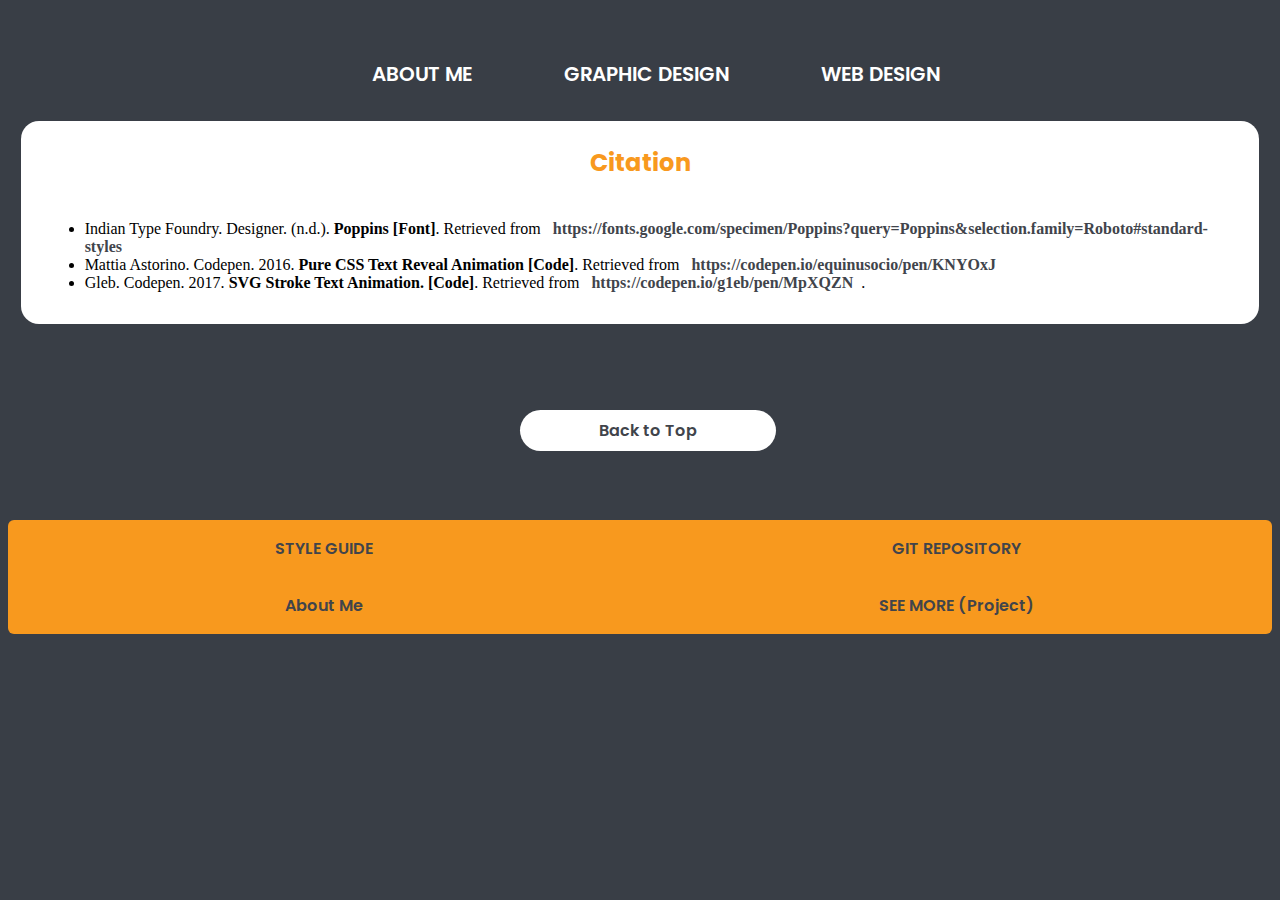
==== citation.html @ ddcc0ab2 "Add citation page" ====
<!DOCTYPE html>
<html lang="en">
<head>
    <title>PO3 Citation</title>
    <meta charset="utf-8">
    <link rel="stylesheet" href="css/main.css" title="sytle" type="text/css" media="all" />
    <meta name="viewport" content="width=device-width, initial-scale=1.0s">
     <link href='https://fonts.googleapis.com/css?family=Poppins' rel='stylesheet'>

</head>

<body>

	<header id="top">

    <!-- PC Nav Bar -->

		<nav>
	       <ul>        
        <li><a href="temp.html">ABOUT ME</a></li>
        <li><a href="graphic.html">GRAPHIC DESIGN</a></li>
        <li><a href="web.html">WEB DESIGN</a></li>
        </ul>
		</nav>

    <!-- Mobile Phone Nav Bar -->

     <div class="mobile_menu">
            <div id="main">
                <span onclick="openNav()">&#9776; Leng</span>
            </div>

            <div id="mySidenav" class="sidenav">
                <a href="javascript:void(0)" class="closebtn" onclick="closeNav()">&times;</a>
                <a href="temp.html">ABOUT ME</a>
                <a href="graphic.html">GRAPHIC DESIGN</a>
                <a href="web.html">WEB DESIGN</a>
                

            </div>
        </div>

    <script src="js/main.js"></script>

</header>
    <section class="divider">

      <div class="element-container">
        <h3>Citation</h3>

        <ul>
          <li>Indian Type Foundry. Designer. (n.d.). <strong>Poppins [Font]</strong>. Retrieved from <a class="citationLink" href="https://fonts.google.com/specimen/Poppins?query=Poppins&selection.family=Roboto#standard-styles">https://fonts.google.com/specimen/Poppins?query=Poppins&selection.family=Roboto#standard-styles</a></li>
          <li>Mattia Astorino. Codepen. 2016. <strong>Pure CSS Text Reveal Animation [Code]</strong>. Retrieved from <a class="citationLink" href="https://codepen.io/equinusocio/pen/KNYOxJ">https://codepen.io/equinusocio/pen/KNYOxJ</a></li>
          <li>Gleb. Codepen. 2017. <strong>SVG Stroke Text Animation. [Code]</strong>. Retrieved from <a class="citationLink" href="https://codepen.io/g1eb/pen/MpXQZN">https://codepen.io/g1eb/pen/MpXQZN</a>.</li>
        </ul>

      </div>

      
    </section>








      <!-- BACK TO TOP BUTTON-->

      <section class="back-to-top">
        <div class="top-button">
        <a class="button-nav-back" href="#top">Back to Top </a>
        </div>
      </section>


  <footer>


      <div class="footerd">
            <a class="footerhover" href="index.html">STYLE GUIDE</a>
      </div>

      <div class="footerd">
            <a class="footerhover" href="https://github.com/hannah-leng/IAT339_PO3_Xiaohan_Leng">GIT REPOSITORY</a>
      </div>

      <div class="footerd">
            <a class="footerhover" href="temp.html">About Me</a>
      </div>

      <div class="footerd">
            <a class="footerhover" href="graphic.html">SEE MORE (Project)</a>
      </div>


  </footer>

</body>
</html>
---- css/main.css ----
/*
  STYLE GUIDE STYLING FOR PO3 --- Xiaohan Leng
*/

@import url('https://fonts.googleapis.com/css?family=Poppins:400,500,600,700&display=swap');

*{
	box-sizing: border-box;
}

body{
	
	background-color:#393e46;

}

h1{
	font-family:"Poppins";
	font-size: 36px;
	color:#41444b;
}

h2{
	font-family:"Poppins";
	color:#41444b;
	font-size:30px;

}

h2.process{
	font-family:"Poppins";
	color:#41444b;
	font-size:18px;

}

.processThin{
	font-family:"Poppins";
	color:#41444b;
	font-weight:100;
	font-size:18px;

}

.processThick{
	font-family:"Poppins";
	color:white;
	font-weight:000;
	font-size:18px;

}

.processThinWhite{
	font-family:"Poppins";
	color:white;
	font-weight:100;
	font-size:18px;

}

h3{
	font-family:"Poppins";
	color:#F8991E;
	font-size:24px;
}

h3.nameTitle{
	font-size:32px;
}

h3.serviceTitle{
	font-family:"Poppins";
	color:white;
	font-size:24px;

}

.introTitle{

	font-size:32px;
	align-self: left;
}

h4{
	font-family:"Poppins";
	color:#41444b;
	font-size:20px;

}

h5{
	font-family:"Poppins";
	color:#F8991E;
	font-size:16px;

}

h5.homepage-sub{
	font-family:"Poppins";
	color:#F8991E;
	font-size:16px;

}

p{
	font-family:"Poppins";
}

p.introP{
	font-family:"Poppins";
	color:white;
}

code{
	background-color:#646464;
	border-radius: 8px;
	padding:1rem;
	display:flex;
	color:#ffffff;

}

footer{

	background-color:#F8991E;
	width:100%;
	align-items: center;
	justify-content: space-around;
	display:flex;
	flex-wrap: wrap;
	border-radius: 6px;
	padding:none;

}
a.footerhover:hover{

	color:white;
	font-size:18px;
	font-style: italic;

}

a.nameL:hover{


	font-size:18px;
	color:#F8991E;
	font-style: italic;
}

div.footerd{
	display:flex;
	justify-content: center;
	width:50%;
	padding-top: 1rem;
	padding-bottom: 1rem;
}

span.highlight{
	color:#F8991E;
	font-weight:600;
}

.fillOrange{

	display:flex;
	width:100%;
	height:10vh;
	background-color: #F8991E;
	justify-content: center;
	border-radius: 0px;

}

.subTit{
	width:100%;
	display:flex;
	justify-content: center;
}


.Graphik{
  font-family: Graphik;
  font-weight: 600;
}

.introGraphik{
  font-family: Graphik;
  font-weight: 600;
  color:white;
}

.font-title{
	width:100%;
	display:flex;
	justify-content: center;

}

.half-title{
	width:50%;
	display:flex;
	justify-content: center;

}





.icon-container{
	width:60%;
	display:flex;
	justify-content: center;




}

.mag-col-1{
	
	padding-left:1rem;
	padding-right:1rem;
	width:50%;
	display:flex;
	flex-wrap: wrap;
	justify-content: space-around;
	background-color:white;
	border-radius: 16px;
}

.web-col-1{
	
	
	width:100%;
	display:flex;
	flex-wrap: wrap;
	justify-content: center;
	background-color:white;
	border-radius: 16px;
}

.mag-col-2{
	
	padding-left:1rem;
	padding-right:1rem;
	width:30%;
	display:flex;
	flex-wrap:wrap;
	justify-content: center;
	border:solid white;
	
	border-radius: 16px;
}

.img-con{
	margin:0.5rem;
	display:flex;
	width:100%;
	border: solid 4px #393e46;
	border-radius: 16px;
}

div.text-con{
	
	display:flex;
	flex-wrap: wrap;
	width:100%;
	justify-content: center;
	border-radius: 16px;
	border:dashed black;
}

.font-title-1{

	padding-left:1rem;
	padding-right:1rem;
	width:80%;
	display:flex;
	justify-content: center;
	background-color:white;
	border-radius: 16px;
}

.font-title-2{
	

	width:100%;
	
	display:flex;
	align-self: flex-start;

	


	
}

.p2-title{
	width:45%;
	display:flex;
	justify-content: center;
}

.light-grey {
	width:100%;
	height:25%;

  text-align:center;
  background-color: #666666;
  display: flex;
  flex-wrap: wrap;
  justify-content: center;
  align-items: center;
  color:rgb(255,255,255);
  font-weight:500;
  border-radius: 12px;

}
.grey {
  width:100%;
  height:25%;
  background-color:#41444b;
  display: flex;
  flex-wrap: wrap;
  justify-content: center;
  align-items: center;
  color:rgb(255,255,255);
  text-align:center;
  font-weight:500;
  border-radius: 12px;
 
  
}
.purple {
	width:100%;
	height:25%;
  background-color:#F8991E;
  display: flex;
  flex-wrap: wrap;
  justify-content: center;
  align-items: center;
  color:rgb(255,255,255);
  text-align:center;
  font-weight:500;
  border-radius: 12px;
 
  
}
.BluishV {
	border-radius: 12px;
	width:100%;
	height:25%;
  background-color:#f4f4f4;
  display: flex;
  flex-wrap: wrap;
  justify-content: center;
  align-items: center;
  color:#41444b;
  text-align:center;
  font-weight:500;

  
}

h4.stepTitle{
	font-family: Graphik;
	font-size:32px;
}

div.headTitle{
	padding-top: 2rem;
	text-align: center;
	font-family:"Poppins";
}

div.extraSpace{

	padding-bottom: 0.5rem;
	display:flex;
	width:100%;
}

div.element-container{

	display:flex;
	padding-right: 1.5rem;
	padding-left: 1.5rem;
	flex-wrap: wrap;
	justify-content: space-around;
	padding-bottom: 1rem;
	background-color: white; 
	border-radius: 18px;
	flex-direction:row;

}

div.website-container{
	
	width:45%;
	padding-top: 1rem;
	padding-bottom: 1rem;
	display:flex;
	justify-content: center;
	border: solid 4px #393e46;
	background-color: #393e46;

	border-radius: 16px;

}

div.website-container-1{
	
	width:45%;
	display:flex;
	flex-wrap: wrap;
	justify-content: center;
	padding-bottom: 1rem;


}

div.title-container{
	display:flex;
	flex-wrap: wrap;
	justify-content: space-around;
	padding-top: 1rem;
	padding-bottom: 1rem;
	background-color: #393e46;
	flex-direction:row;

}

div.element-col-1{
	padding-top: 1rem;
	width:28%;
	text-align:left;
	display:flex;
	justify-content: center;
	align-items: center;
	flex-wrap:wrap;
}

div.service-col-1{
	padding-top: 0rem;
	width:28%;
	text-align:left;
	display:flex;
	justify-content: center;
	align-items: center;
	flex-wrap:wrap;
	border-radius: 8px;
	border:solid 3px white;
		
}

div.service-col-1-non{
	padding-top: 0rem;
	width:28%;
	text-align:left;
	display:flex;
	justify-content: center;
	align-items: center;
	flex-wrap:wrap;
	border-radius: 8px;
	
		
}

div.project-col-1{
	width:45%;
	text-align:left;
	display:flex;
	justify-content: center;
	align-items: center;
	flex-wrap:wrap;
	border-radius: 16px;
	background-color: white;
	
	margin:1rem;
		
}

div.element-col-1-white{
	padding-top: 1rem;
	width:68%;
	height:50%;
	text-align:left;
	display:flex;
	justify-content: center;
	align-items: center;
	flex-wrap:wrap;

}

div.element-col-1-white-cha{

	width:68%;
	height:50%;
	text-align:left;
	display:flex;
	justify-content: center;
	align-items: center;
	flex-wrap:wrap;

}

div.element-col-1-white-img{
	padding-top: 1rem;
	width:28%;
	height:50%;
	text-align:left;
	display:flex;
	justify-content: center;
	align-items: center;
	flex-wrap:wrap;

}
div.element-col-2{

	padding-top: 1rem;
	width:28%;
	text-align:center;
	display:flex;
	justify-content: center;
	align-items: center;
	flex-wrap:wrap;
}

div.element-col-3{

	padding-top: 1rem;
	width:60%;
	text-align:center;
	display:flex;
	justify-content: center;
	align-items: center;
	flex-wrap:wrap;
}

div.element-col-processA{

	padding-top: 1rem;
	width:50%;
	text-align:left;
	display:flex;
	justify-content: center;
	align-items: center;
	flex-wrap:wrap;
}

div.element-col-processB{

	
	width:25%;
	height:50%;
	
	text-align:left;
	display:flex;
	justify-content: center;
	flex-wrap:wrap;
	
}

div.element-col-nav-2{
	width:28%;
	text-align:center;
	display:flex;
	justify-content: center;
	align-items: center;
	flex-wrap:wrap;
}

section.divider{
	padding-top: 1rem;
	padding-bottom: 1rem;
}


nav{
	display:flex;
	margin:0;
	padding:0;
	justify-content:space-around;

}

nav ul{
	list-style: none;
	justify-content:space-around;

}

nav li{

	display:inline-block;
	padding-bottom: 0rem;
	padding-right: 2.5rem;
	padding-left: 2.5rem;
	position:relative;
	font-weight:600;
	font-size: 20px;
	font-family: "Poppins";
	justify-content:space-around;
}

nav a{
	color:white;
	text-decoration: none;
  	text-transform: uppercase;
  	font-size : 20px;
}

nav a:hover{
	color:#F8991E;
}

nav a::before{
  content:'  ';
  display: block;
  height:5px;
  width: 0%;
  background-color:#F8991E;
  top:0;
  position : relative;
  transition: all ease-in-out 250ms;
}

nav a:hover::before{
  width:100%;
}

div.svg-space{
	display:flex;
	height:20%;
	padding-bottom: 20rem;
	justify-content: center;
}

div.padding{
	display:flex;
	width:100%;
	justify-content: center;
	padding-top: 1rem;
	padding-bottom: 1rem;

}

div.padding-1{
	display:flex;
	width:100%;
	justify-content: center;
	padding-top: 6rem;
	padding-bottom: 1rem;

}

a {

  padding-right: 0.5rem;
  padding-left: 0.5rem;
  font-family:"Poppins";
  text-decoration: none;
  font-size: 16px;
  font-weight:600;
  color:#41444b;
}

a:hover{

  color:#F8991E;

}

a:focus{
  color:rgb(153,153,204); 
}

a.button-nav{

  border-radius: 18px;
  display: inline-block;
  padding: 0.5rem;
  text-align: center;
  width:100%;
  color: #41444b;
  background-color: #f8f1f1;
  text-decoration: none;
  transition-property: background-color; 
  transition-duration: 0.5s;

}

a.button-nav-back{

  border-radius: 25px;
  display: inline-block;
  padding: 0.5rem;
  text-align: center;
  width:100%;
  color: #41444b;
  background-color: white;
  text-decoration: none;
  transition-property: background-color; 
  transition-duration: 0.5s;

}

a.button-nav-back:hover, .button-nav-back:focus {
  background-color: #F8991E;
  color:white;
}

a.button-nav:hover, .button-nav:focus {
  background-color: #F8991E;
  color:white;
}

a.img-effect:hover{

	border: 3px 
	solid #F8991E;
	background-color: #F8991E;

}

 a>img.img:hover {

 	border-radius: 12px;

    border: 4px solid white;
 }


a.serviceLink{
	font-size: 20px;
	font-weight:900;
	color:white;

}

a.serviceLink:hover{

	color:#F8991E;
	font-style:italic;
	
}

.input-text{
	font-family:"Poppins";
	color:#F8991E;
	font-size:16px;
	font-weight: 600;
}

input:focus{
  display:flex;
  background-color: #F8991E;
  
}

input[type=text]{
  display:flex;
  border-radius: 18px;  
  transition: ease-in-out, width .35s ease-in-out;
}

input[type=text]:focus {
  display:flex;
 
}

input[type=text]:hover{
  display:flex;
  background-color: #F8991E;
 
}

.img{

	display:flex;
	width:100%;
	height:100%;
	justify-content: center;

}

.img-mag{

	display:flex;
	width:100%;
	height:40%;
	justify-content: center;

}
.icon-img{
	display:flex;
	width:100%;

	justify-content: center;

}

.posterimg{
	width:100%;
	height:100%;
	display:flex;
	justify-content: center;
}

.styimg{
	width:100%;
	height:100%;
	display:flex;
	justify-content: center;
}



ol.list{
	font-size:24px;
	font-family:"Poppins";
}

.whiteTitle{
	color:white;
}

.mobile_menu {
     display: none;
 }

 a.citationLink{
 	font-family: Graphik;
 	font-size:16px;
 }



 @media only screen and (max-width: 700px) {
     div.main_nav {
         display: none;
     }
     .mobile_menu {
         display: flex;
         color:white;
     }
     /* mobile nav */
     .sidenav {
         height: 100%;
         width: 0;
         position: fixed;
         z-index: 1;
         top: 0;
         left: 0;
         background-color: white;
         overflow-x: hidden;
         transition: 0.5s;
         padding-top: 60px;
      
     }
     .sidenav a {
         font-family: 'Poppins', sans-serif;
         padding: 8px 8px 8px 32px;
         text-decoration: none;
         font-size: 25px;
         color: #818181;
         display: block;
         transition: 0.3s;
     }
     .sidenav a:hover {
         color: #F8991E;
     }
     .sidenav .closebtn {
         position: absolute;
         top: 0;
         right: 25px;
         font-size: 36px;
         margin-left: 50px;
     }
     #main {
         transition: margin-left .5s;
         padding: 16px;
     }
     #main>span{
        font-size:30px;
        cursor:pointer;
        font-family: 'Poppins', sans-serif;
     }
 }

@media screen and (max-width:1000px){

nav li{

  display: none;
  text-align:center;
  position:relative;
  font-weight: 600;
  justify-content: center;

	}
 div.element-container{

    flex-direction:column;
    width:100%;
    margin:auto;
    justify-content: space-around;
  }

 div.website-container{

 	width:98%;
  	flex-direction:row;

 }

 div.website-container-1{

 	width:98%;
  	flex-direction:row;

 }

 div.web-col-1{

 	width:100%;
  	flex-direction:row;

 }

 div.element-col-1{

  	width:100%;
  	flex-direction:row;
  	margin:1rem;


  }

  div.service-col-1{

  	width:100%;
  	flex-direction:row;
  	margin:0.5rem;

  }

   div.service-col-1-non{

  	width:100%;
  	flex-direction:row;
  	margin:0.5rem;

  }

    div.text-con{

  	width:100%;
  	flex-direction:row;
  	margin:1rem;

  }

    div.project-col-1{

  	width:100%;
  	flex-direction:row;
  	margin:1rem;


  }

   div.element-col-1-white{

  	width:94%;
  	flex-direction:row;

  }

   div.element-col-1-white-cha{

  	width:94%;
  	flex-direction:row;

  }

  div.element-col-processA{
  	flex-direction:row;
  	width:98%;

 }

   div.element-col-processB{
  	flex-direction:row;
  	width:98%;

 }

 div.mag-col-1{

 	width:94%;
  	flex-direction:row;

 }

  div.mag-col-2{
  	margin:0.5rem;
  	width:94%;
  	flex-direction:row;
 	
 }






}

@media (min-width: 20rem){
	div.element-container{

    flex-direction:row;
    width:98%;
    margin:auto;
  }


 div.element-col-1{

  	flex-direction:row;
  	padding:0.5rem;
  	justify-content: center;
  	align-content: center;
  }
 
  div.element-col-processA{
  	flex-direction:row;

 }

.timeline {

  position: relative;
  max-width: 1200px;
  margin: 0 auto;
}

.timeline::after {
  content: '';
  position: absolute;
  width: 6px;
  background-color: white;
  top: 0;
  bottom: 0;
  left: 50%;
  margin-left: -3px;
}

.container {
  padding-left: 3rem;
  position: relative;
  background-color: inherit;
  width: 50%;
}

.container::after {
  content: '';
  position: absolute;
  width: 25px;
  height: 25px;
  right: -17px;
  background-color: white;
  border: 4px solid #FF9F55;
  top: 15px;
  border-radius: 50%;
  z-index: 1;
}

.left {
  left: 0%;
}

.right {
  left: 50%;
}

.right::after {
  left: -16px;
}


.content {

  position: relative;
  display:flex;
  justify-content: center;
  border-radius: 6px;

}

@media screen and (max-width: 600px) {
/* Place the timelime to the left */
  .timeline::after {
    left: 31px;
  }

/* Full-width containers */
  .container {
    width: 100%;
    padding-left: 70px;
    padding-right: 25px;
  }

/* Make sure that all arrows are pointing leftwards */
  .container::before {
    left: 60px;
    border: medium solid white;
    border-width: 10px 10px 10px 0;
    border-color: transparent white transparent transparent;
  }

/* Make sure all circles are at the same spot */
  .left::after, .right::after {
    left: 15px;
  }

/* Make all right containers behave like the left ones */
  .right {
    left: 0%;
  }
}

}

/*Animation */



:root {
	--delay: 3s;
	--duration: 3s;
	--iterations: 1;
}
/* •·•·•·•·•·•·•·•·•·•·•·•·•·•·•·•·•·•·•·•·•·•·•·•·•·•·•·•· */


.reveal-text,
.reveal-text::after {
	animation-delay: var(--animation-delay, 2s);
	animation-iteration-count: var(--iterations, 1);
	animation-duration: var(--duration, 800ms);
	animation-fill-mode: both;
	animation-timing-function: cubic-bezier(0.0, 0.0, 0.2, 1);
}

.reveal-text {
	--animation-delay: var(--delay, 0);
	--animation-duration: var(--duration, 800ms);
	--animation-iterations: var(--iterations, 1);
	position: relative;
	text-align: center;
	font-size: 9vw;
	padding-bottom: 10rem;
	animation-name: clip-text;
	color: #FFF;
	white-space: nowrap;
	cursor: default;
	
	&::after {
		content: "";
		position: absolute;
		z-index: 999;
		top: 0;
		left: 0;
		right: 0;
		bottom: 0;
		background-color: #f2f98b;
		transform: scaleX(0);
		transform-origin: 0 50%;
		pointer-events: none;
		animation-name: text-revealer;
	}
	
}


@keyframes clip-text {
	from {
		clip-path: inset(0 100% 0 0);
	}
	to {
		clip-path: inset(0 0 0 0);
	}
}


@keyframes text-revealer {
	
	0%, 50% {
		transform-origin: 0 50%;
	}
	
	60%, 100% {
		transform-origin: 100% 50%;		
	}

	
	60% {
		transform: scaleX(1);
	}
	
	100% {
		transform: scaleX(0);
	}
}


/*Animation */

section.animation-padding{
	display:flex;
	justify-content: center;
	align-items: center;
	padding-left: 1rem;

	width:100vw;
	height:40vh;
}

section.animation-padding-2{
	display:flex;
	justify-content: center;
	align-items: center;
	padding-left: 1rem;
	padding-bottom: 20rem;

	width:100vw;
	height:40vh;
}

svg {
  position: absolute;
  font-size: 6em;
  font-weight:800;
  font-family:"Poppins";
  letter-spacing: 0.1em;
  width: 100%;
  height: 100%;
  margin-top: 5%;
  margin-left: 1%;

}

svg text {
  fill: white;
  stroke: white;
  fill-opacity: 1;
  stroke-width: 0;
  stroke-dasharray: 100% 0;
  animation: stroke-offset 3s ease-out;
}

@keyframes stroke-offset {
  0% {
    fill-opacity: 0;
    stroke-width: 0;
    stroke-dasharray: 0% 100%;
  }
  25% {
    stroke-width: 3px;
  }
  50% {
    fill-opacity: 0;
  }
  75% {
    stroke-width: 3px;
  }
  100% {
    stroke-width: 0;
  }
}


div.top-button{

	display:flex;
	width:20%;

	align-items: center;
	justify-content: center;


}

.back-to-top{

	display:flex;
	justify-content: center;
	align-items: center;


	width:100vw;
	height:20vh;

}
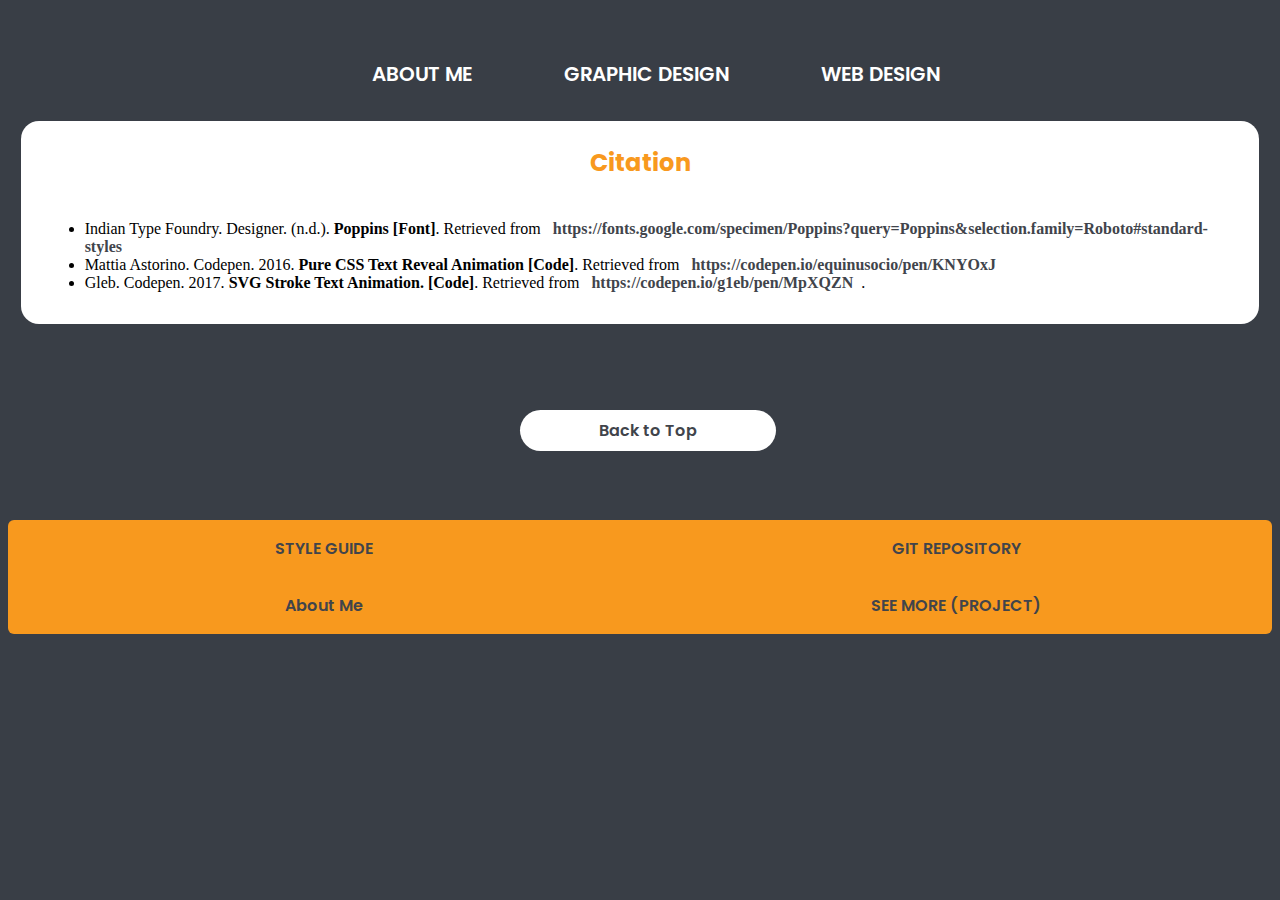
==== commit b01646ce: "Update style guide" ====
--- a/citation.html
+++ b/citation.html
@@ -91,7 +91,7 @@
       </div>
 
       <div class="footerd">
-            <a class="footerhover" href="graphic.html">SEE MORE (Project)</a>
+            <a class="footerhover" href="graphic.html">SEE MORE (PROJECT)</a>
       </div>
 
 
--- a/css/main.css
+++ b/css/main.css
@@ -120,6 +120,14 @@
 
 }
 
+div.bgNav{
+	display:flex;
+	width:100%;
+	background-color: #393e46;
+	align-self: center;
+	border-radius: 12px;
+}
+
 footer{
 
 	background-color:#F8991E;
@@ -135,7 +143,7 @@
 a.footerhover:hover{
 
 	color:white;
-	font-size:18px;
+	font-size:16px;
 	font-style: italic;
 
 }
@@ -352,7 +360,7 @@
 	border-radius: 12px;
 	width:100%;
 	height:25%;
-  background-color:#f4f4f4;
+  background-color:white;
   display: flex;
   flex-wrap: wrap;
   justify-content: center;
@@ -571,6 +579,7 @@
 	align-items: center;
 	flex-wrap:wrap;
 }
+
 
 section.divider{
 	padding-top: 1rem;
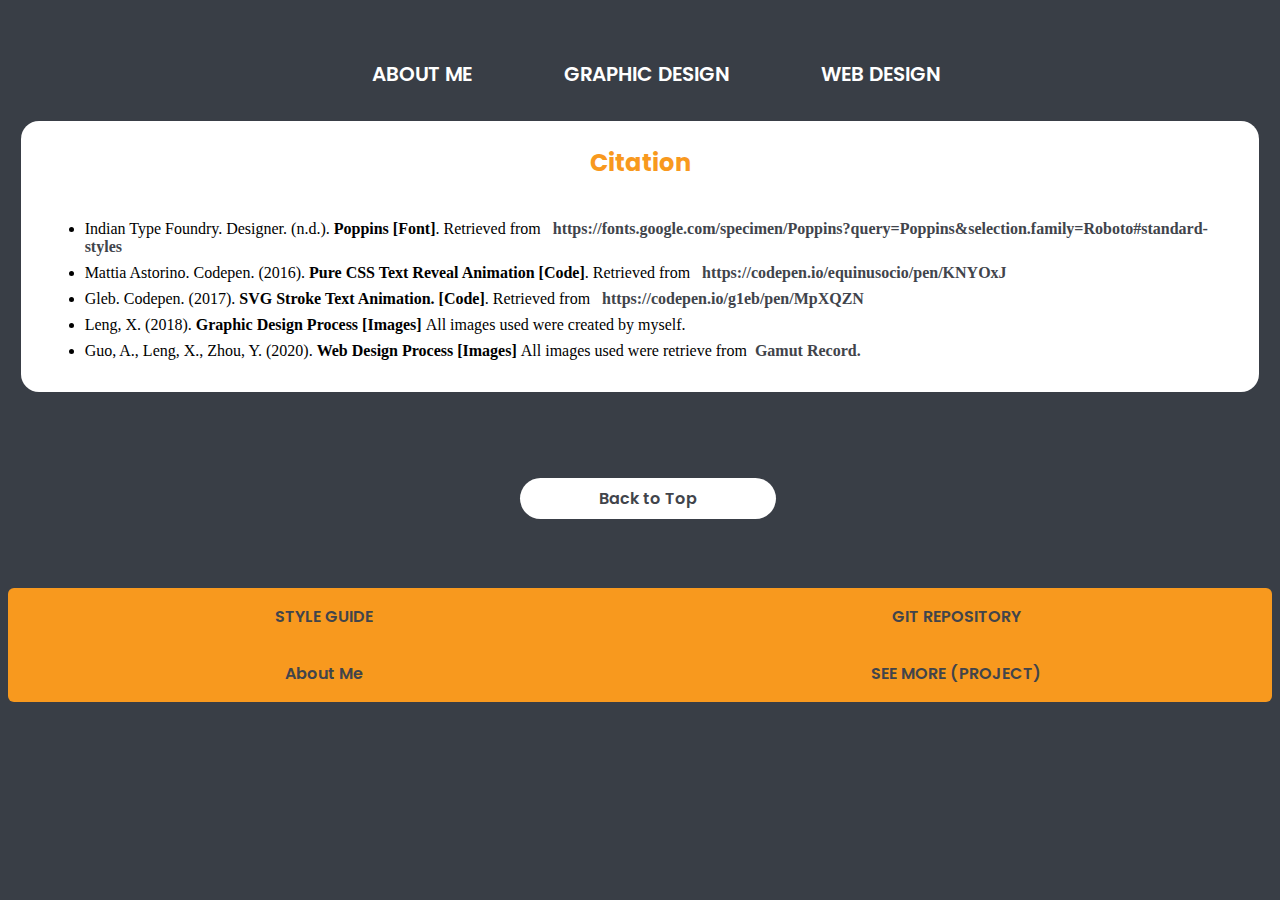
==== commit a973263e: "Update Contact section and add citation" ====
--- a/citation.html
+++ b/citation.html
@@ -49,9 +49,25 @@
         <h3>Citation</h3>
 
         <ul>
-          <li>Indian Type Foundry. Designer. (n.d.). <strong>Poppins [Font]</strong>. Retrieved from <a class="citationLink" href="https://fonts.google.com/specimen/Poppins?query=Poppins&selection.family=Roboto#standard-styles">https://fonts.google.com/specimen/Poppins?query=Poppins&selection.family=Roboto#standard-styles</a></li>
-          <li>Mattia Astorino. Codepen. 2016. <strong>Pure CSS Text Reveal Animation [Code]</strong>. Retrieved from <a class="citationLink" href="https://codepen.io/equinusocio/pen/KNYOxJ">https://codepen.io/equinusocio/pen/KNYOxJ</a></li>
-          <li>Gleb. Codepen. 2017. <strong>SVG Stroke Text Animation. [Code]</strong>. Retrieved from <a class="citationLink" href="https://codepen.io/g1eb/pen/MpXQZN">https://codepen.io/g1eb/pen/MpXQZN</a>.</li>
+          <li>Indian Type Foundry. Designer. (n.d.). <strong>Poppins [Font]</strong>. Retrieved from <a class="citationLink" href="https://fonts.google.com/specimen/Poppins?query=Poppins&selection.family=Roboto#standard-styles">
+          https://fonts.google.com/specimen/Poppins?query=Poppins&selection.family=Roboto#standard-styles</a></li>
+
+          <div class="extraSpace"></div>
+
+          <li>Mattia Astorino. Codepen. (2016). <strong>Pure CSS Text Reveal Animation [Code]</strong>. Retrieved from <a class="citationLink" href="https://codepen.io/equinusocio/pen/KNYOxJ">https://codepen.io/equinusocio/pen/KNYOxJ</a></li>
+
+          <div class="extraSpace"></div>
+
+          <li>Gleb. Codepen. (2017). <strong>SVG Stroke Text Animation. [Code]</strong>. Retrieved from <a class="citationLink" href="https://codepen.io/g1eb/pen/MpXQZN">https://codepen.io/g1eb/pen/MpXQZN</a></li>
+
+          <div class="extraSpace"></div>
+
+          <li>Leng, X. (2018). <strong>Graphic Design Process [Images] </strong>All images used were created by myself. </li>
+
+          <div class="extraSpace"></div>
+
+          <li>Guo, A., Leng, X., Zhou, Y. (2020). <strong>Web Design Process [Images] </strong>All images used were retrieve from<a class="citationLink" href="http://www.sfu.ca/~yza442/IAT339/P02_Company/Gamut-Record-Webpages/index.html">Gamut Record.</a> </li>
+
         </ul>
 
       </div>
--- a/css/main.css
+++ b/css/main.css
@@ -45,7 +45,7 @@
 .processThick{
 	font-family:"Poppins";
 	color:white;
-	font-weight:000;
+	font-weight:600;
 	font-size:18px;
 
 }
@@ -83,8 +83,8 @@
 
 h4{
 	font-family:"Poppins";
-	color:#41444b;
-	font-size:20px;
+	color:#FF9912;
+	font-size:22px;
 
 }
 
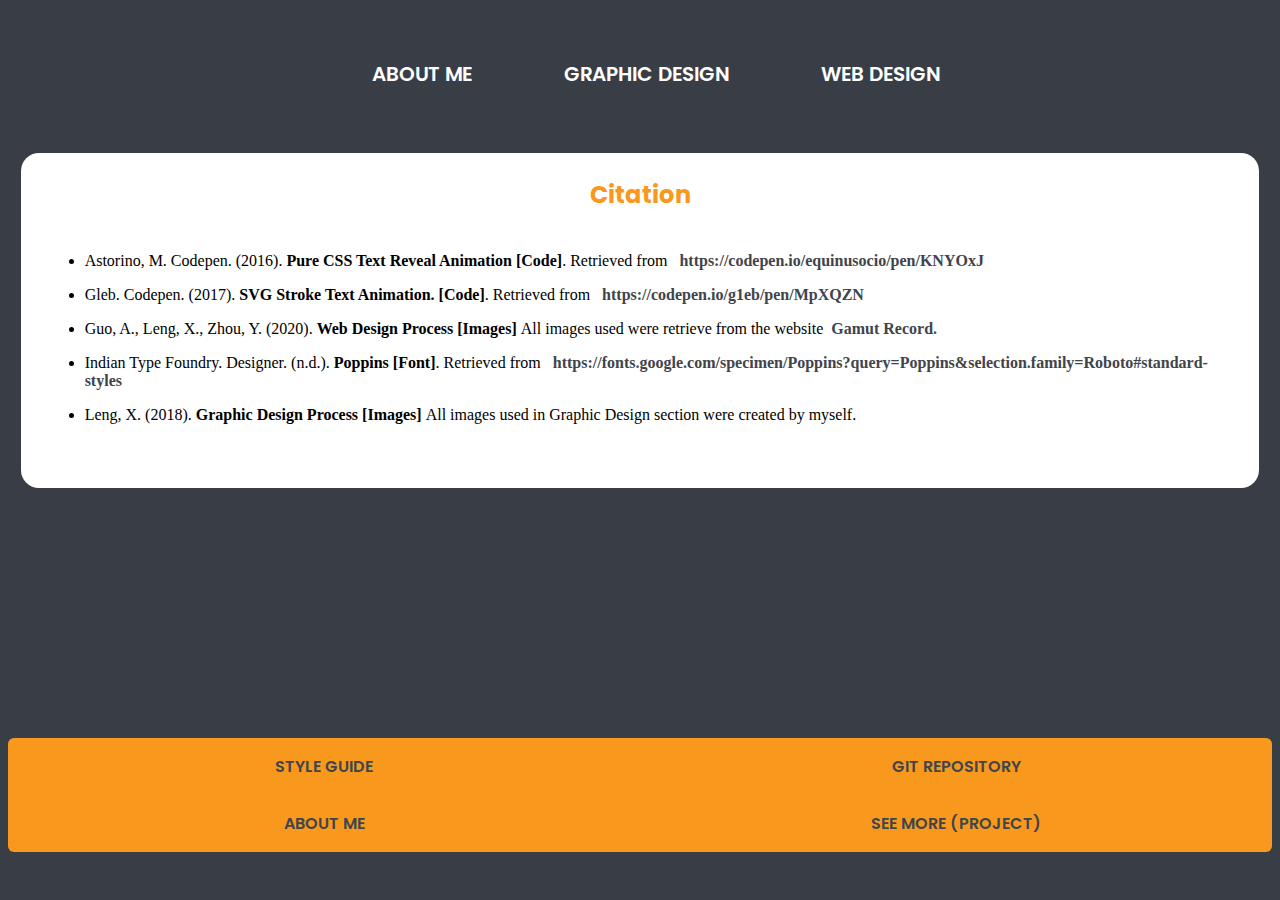
==== commit bbc2f519: "Fix citation padding" ====
--- a/citation.html
+++ b/citation.html
@@ -42,31 +42,51 @@
 
     <script src="js/main.js"></script>
 
+
 </header>
+
+  <section class="divider">
+       
+      </section>
+
+
     <section class="divider">
 
       <div class="element-container">
+        <div class="font-title">
         <h3>Citation</h3>
+        </div>
 
         <ul>
-          <li>Indian Type Foundry. Designer. (n.d.). <strong>Poppins [Font]</strong>. Retrieved from <a class="citationLink" href="https://fonts.google.com/specimen/Poppins?query=Poppins&selection.family=Roboto#standard-styles">
-          https://fonts.google.com/specimen/Poppins?query=Poppins&selection.family=Roboto#standard-styles</a></li>
+          <li>Astorino, M. Codepen. (2016). <strong>Pure CSS Text Reveal Animation [Code]</strong>. Retrieved from <a class="citationLink" href="https://codepen.io/equinusocio/pen/KNYOxJ">https://codepen.io/equinusocio/pen/KNYOxJ</a></li>
 
           <div class="extraSpace"></div>
-
-          <li>Mattia Astorino. Codepen. (2016). <strong>Pure CSS Text Reveal Animation [Code]</strong>. Retrieved from <a class="citationLink" href="https://codepen.io/equinusocio/pen/KNYOxJ">https://codepen.io/equinusocio/pen/KNYOxJ</a></li>
-
           <div class="extraSpace"></div>
 
           <li>Gleb. Codepen. (2017). <strong>SVG Stroke Text Animation. [Code]</strong>. Retrieved from <a class="citationLink" href="https://codepen.io/g1eb/pen/MpXQZN">https://codepen.io/g1eb/pen/MpXQZN</a></li>
 
           <div class="extraSpace"></div>
+          <div class="extraSpace"></div>
 
-          <li>Leng, X. (2018). <strong>Graphic Design Process [Images] </strong>All images used were created by myself. </li>
+          <li>Guo, A., Leng, X., Zhou, Y. (2020). <strong>Web Design Process [Images] </strong>All images used were retrieve from the website<a class="citationLink" href="http://www.sfu.ca/~yza442/IAT339/P02_Company/Gamut-Record-Webpages/index.html">Gamut Record.</a> </li>
 
           <div class="extraSpace"></div>
+          <div class="extraSpace"></div>
 
-          <li>Guo, A., Leng, X., Zhou, Y. (2020). <strong>Web Design Process [Images] </strong>All images used were retrieve from<a class="citationLink" href="http://www.sfu.ca/~yza442/IAT339/P02_Company/Gamut-Record-Webpages/index.html">Gamut Record.</a> </li>
+          <li>Indian Type Foundry. Designer. (n.d.). <strong>Poppins [Font]</strong>. Retrieved from <a class="citationLink" href="https://fonts.google.com/specimen/Poppins?query=Poppins&selection.family=Roboto#standard-styles">
+          https://fonts.google.com/specimen/Poppins?query=Poppins&selection.family=Roboto#standard-styles</a></li>
+
+          <div class="extraSpace"></div>
+          <div class="extraSpace"></div>
+
+          <li>Leng, X. (2018). <strong>Graphic Design Process [Images] </strong>All images used in Graphic Design section were created by myself. </li>
+
+          <div class="extraSpace"></div>
+          <div class="extraSpace"></div>
+          <div class="extraSpace"></div>
+          <div class="extraSpace"></div>
+          
+         
 
         </ul>
 
@@ -82,13 +102,15 @@
 
 
 
-      <!-- BACK TO TOP BUTTON-->
+    
 
-      <section class="back-to-top">
-        <div class="top-button">
-        <a class="button-nav-back" href="#top">Back to Top </a>
-        </div>
+      <section class="citation-padding">
+      
+       
       </section>
+
+
+
 
 
   <footer>
@@ -103,7 +125,7 @@
       </div>
 
       <div class="footerd">
-            <a class="footerhover" href="temp.html">About Me</a>
+            <a class="footerhover" href="temp.html">ABOUT ME</a>
       </div>
 
       <div class="footerd">
--- a/css/main.css
+++ b/css/main.css
@@ -162,6 +162,14 @@
 	width:50%;
 	padding-top: 1rem;
 	padding-bottom: 1rem;
+}
+
+.citation-padding{
+	display:flex;
+	justify-content: center;
+	align-items: center;
+	width:100vw;
+	height:26vh;
 }
 
 span.highlight{
@@ -1309,8 +1317,6 @@
 	display:flex;
 	justify-content: center;
 	align-items: center;
-
-
 	width:100vw;
 	height:20vh;
 
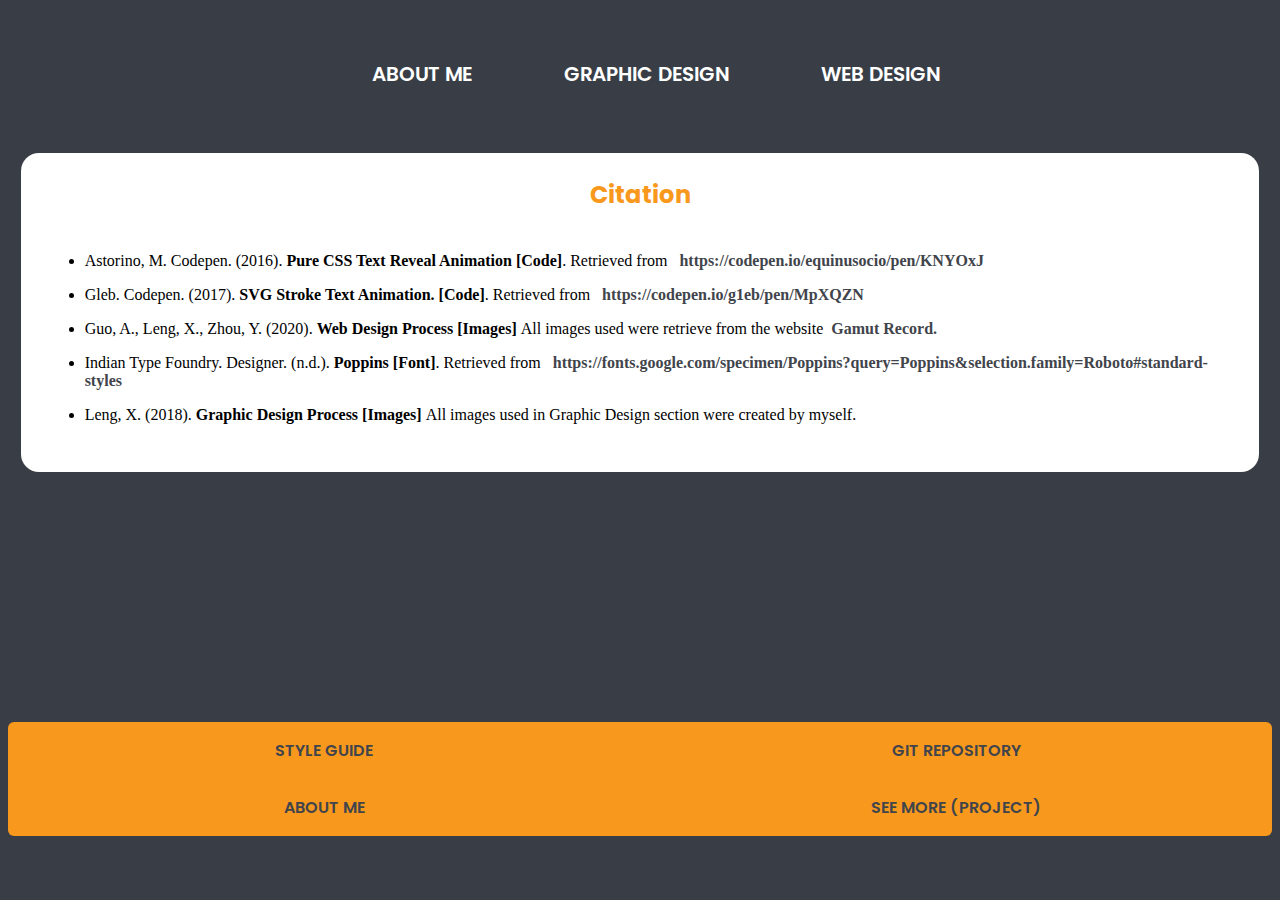
==== commit 2e000a75: "Fix validator errors" ====
--- a/citation.html
+++ b/citation.html
@@ -58,33 +58,27 @@
         </div>
 
         <ul>
-          <li>Astorino, M. Codepen. (2016). <strong>Pure CSS Text Reveal Animation [Code]</strong>. Retrieved from <a class="citationLink" href="https://codepen.io/equinusocio/pen/KNYOxJ">https://codepen.io/equinusocio/pen/KNYOxJ</a></li>
+          <li class="citationList">Astorino, M. Codepen. (2016). <strong>Pure CSS Text Reveal Animation [Code]</strong>. Retrieved from <a class="citationLink" href="https://codepen.io/equinusocio/pen/KNYOxJ">https://codepen.io/equinusocio/pen/KNYOxJ</a></li>
 
-          <div class="extraSpace"></div>
-          <div class="extraSpace"></div>
+   
 
-          <li>Gleb. Codepen. (2017). <strong>SVG Stroke Text Animation. [Code]</strong>. Retrieved from <a class="citationLink" href="https://codepen.io/g1eb/pen/MpXQZN">https://codepen.io/g1eb/pen/MpXQZN</a></li>
+          <li class="citationList">Gleb. Codepen. (2017). <strong>SVG Stroke Text Animation. [Code]</strong>. Retrieved from <a class="citationLink" href="https://codepen.io/g1eb/pen/MpXQZN">https://codepen.io/g1eb/pen/MpXQZN</a></li>
 
-          <div class="extraSpace"></div>
-          <div class="extraSpace"></div>
+         
 
-          <li>Guo, A., Leng, X., Zhou, Y. (2020). <strong>Web Design Process [Images] </strong>All images used were retrieve from the website<a class="citationLink" href="http://www.sfu.ca/~yza442/IAT339/P02_Company/Gamut-Record-Webpages/index.html">Gamut Record.</a> </li>
+          <li class="citationList">Guo, A., Leng, X., Zhou, Y. (2020). <strong>Web Design Process [Images] </strong>All images used were retrieve from the website<a class="citationLink" href="http://www.sfu.ca/~yza442/IAT339/P02_Company/Gamut-Record-Webpages/index.html">Gamut Record.</a> </li>
 
-          <div class="extraSpace"></div>
-          <div class="extraSpace"></div>
+    
 
-          <li>Indian Type Foundry. Designer. (n.d.). <strong>Poppins [Font]</strong>. Retrieved from <a class="citationLink" href="https://fonts.google.com/specimen/Poppins?query=Poppins&selection.family=Roboto#standard-styles">
+          <li class="citationList">Indian Type Foundry. Designer. (n.d.). <strong>Poppins [Font]</strong>. Retrieved from <a class="citationLink" href="https://fonts.google.com/specimen/Poppins?query=Poppins&selection.family=Roboto#standard-styles">
           https://fonts.google.com/specimen/Poppins?query=Poppins&selection.family=Roboto#standard-styles</a></li>
 
-          <div class="extraSpace"></div>
-          <div class="extraSpace"></div>
+      
 
-          <li>Leng, X. (2018). <strong>Graphic Design Process [Images] </strong>All images used in Graphic Design section were created by myself. </li>
+          <li class="citationList">Leng, X. (2018). <strong>Graphic Design Process [Images] </strong>All images used in Graphic Design section were created by myself. </li>
 
-          <div class="extraSpace"></div>
-          <div class="extraSpace"></div>
-          <div class="extraSpace"></div>
-          <div class="extraSpace"></div>
+
+       
           
          
 
--- a/css/main.css
+++ b/css/main.css
@@ -78,7 +78,7 @@
 .introTitle{
 
 	font-size:32px;
-	align-self: left;
+
 }
 
 h4{
@@ -137,7 +137,6 @@
 	display:flex;
 	flex-wrap: wrap;
 	border-radius: 6px;
-	padding:none;
 
 }
 a.footerhover:hover{
@@ -154,6 +153,16 @@
 	font-size:18px;
 	color:#F8991E;
 	font-style: italic;
+}
+
+iframe{
+	width:80%;
+	height:600px;
+	border:none;
+}
+
+.citationList{
+	margin-bottom: 1rem;
 }
 
 div.footerd{
@@ -1154,16 +1163,12 @@
 
 /*Animation */
 
-
-
 :root {
 	--delay: 3s;
 	--duration: 3s;
 	--iterations: 1;
 }
 /* •·•·•·•·•·•·•·•·•·•·•·•·•·•·•·•·•·•·•·•·•·•·•·•·•·•·•·•· */
-
-
 .reveal-text,
 .reveal-text::after {
 	animation-delay: var(--animation-delay, 2s);
@@ -1171,6 +1176,7 @@
 	animation-duration: var(--duration, 800ms);
 	animation-fill-mode: both;
 	animation-timing-function: cubic-bezier(0.0, 0.0, 0.2, 1);
+
 }
 
 .reveal-text {
@@ -1185,8 +1191,9 @@
 	color: #FFF;
 	white-space: nowrap;
 	cursor: default;
-	
-	&::after {
+}
+	
+.reveal-text::after {
 		content: "";
 		position: absolute;
 		z-index: 999;
@@ -1194,13 +1201,11 @@
 		left: 0;
 		right: 0;
 		bottom: 0;
-		background-color: #f2f98b;
+		
 		transform: scaleX(0);
 		transform-origin: 0 50%;
 		pointer-events: none;
-		animation-name: text-revealer;
-	}
-	
+		animation-name: revealer;
 }
 
 
@@ -1214,7 +1219,7 @@
 }
 
 
-@keyframes text-revealer {
+@keyframes revealer {
 	
 	0%, 50% {
 		transform-origin: 0 50%;
